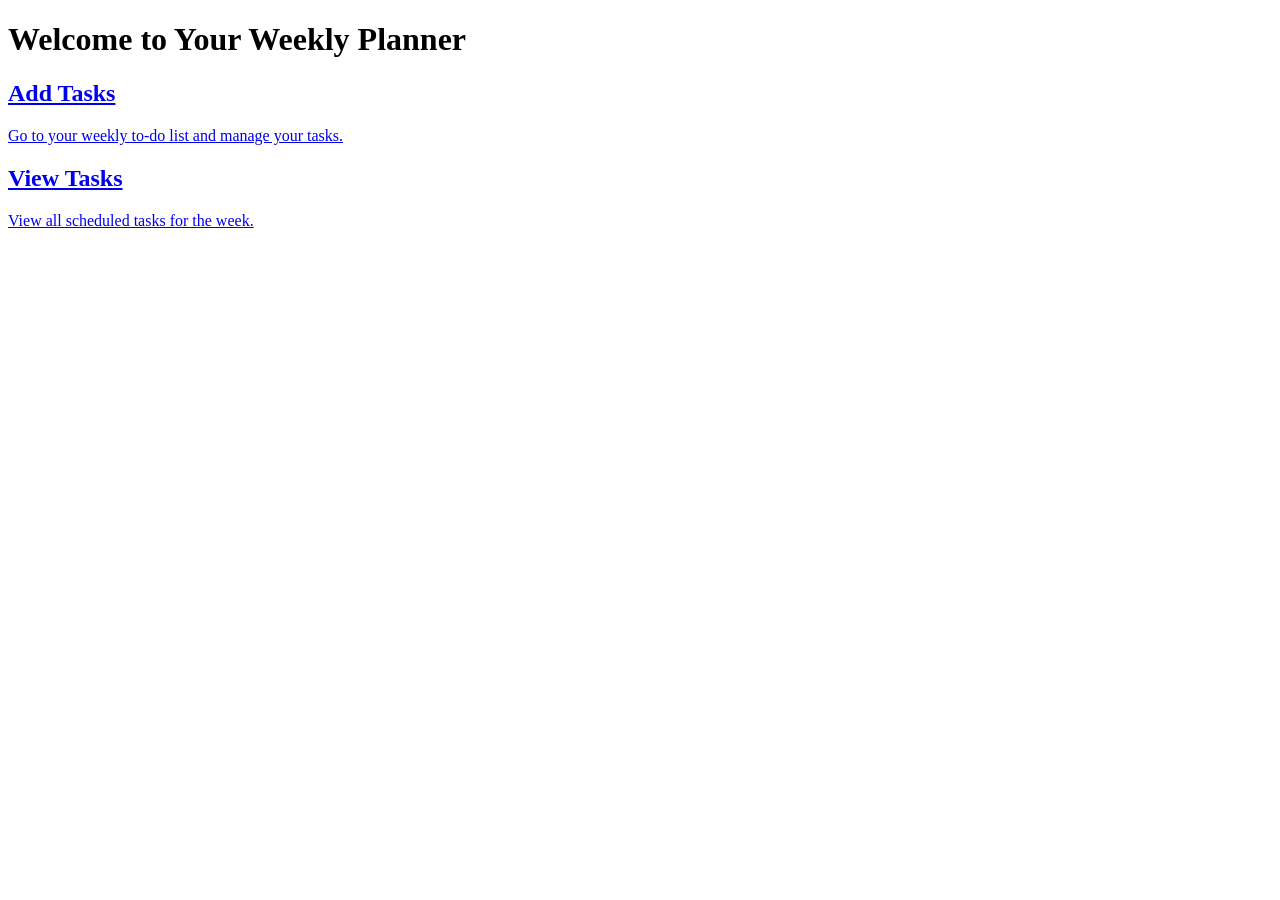
==== templates/index.html @ 90d8f8fc "Blob File" ====
<!doctype html>
<html lang="en">
  <head>
    <meta charset="UTF-8" />
    <meta name="viewport" content="width=device-width, initial-scale=1.0" />
    <title>Home - Weekly To-Do List</title>
    <link
      href="https://fonts.googleapis.com/css2?family=Roboto:wght@100;300;400&display=swap"
      rel="stylesheet"
    />
    <link rel="stylesheet" href="style.css" />
  </head>
  <body>
    <div class="home-container">
      <h1>Welcome to Your Weekly Planner</h1>

      <div class="options">
        <a href="tasks.html" class="option-card">
          <h2>Add Tasks</h2>
          <p>Go to your weekly to-do list and manage your tasks.</p>
        </a>

        <a href="all_tasks.html" class="option-card">
          <h2>View Tasks</h2>
          <p>View all scheduled tasks for the week.</p>
        </a>
      </div>
    </div>
  </body>
</html>
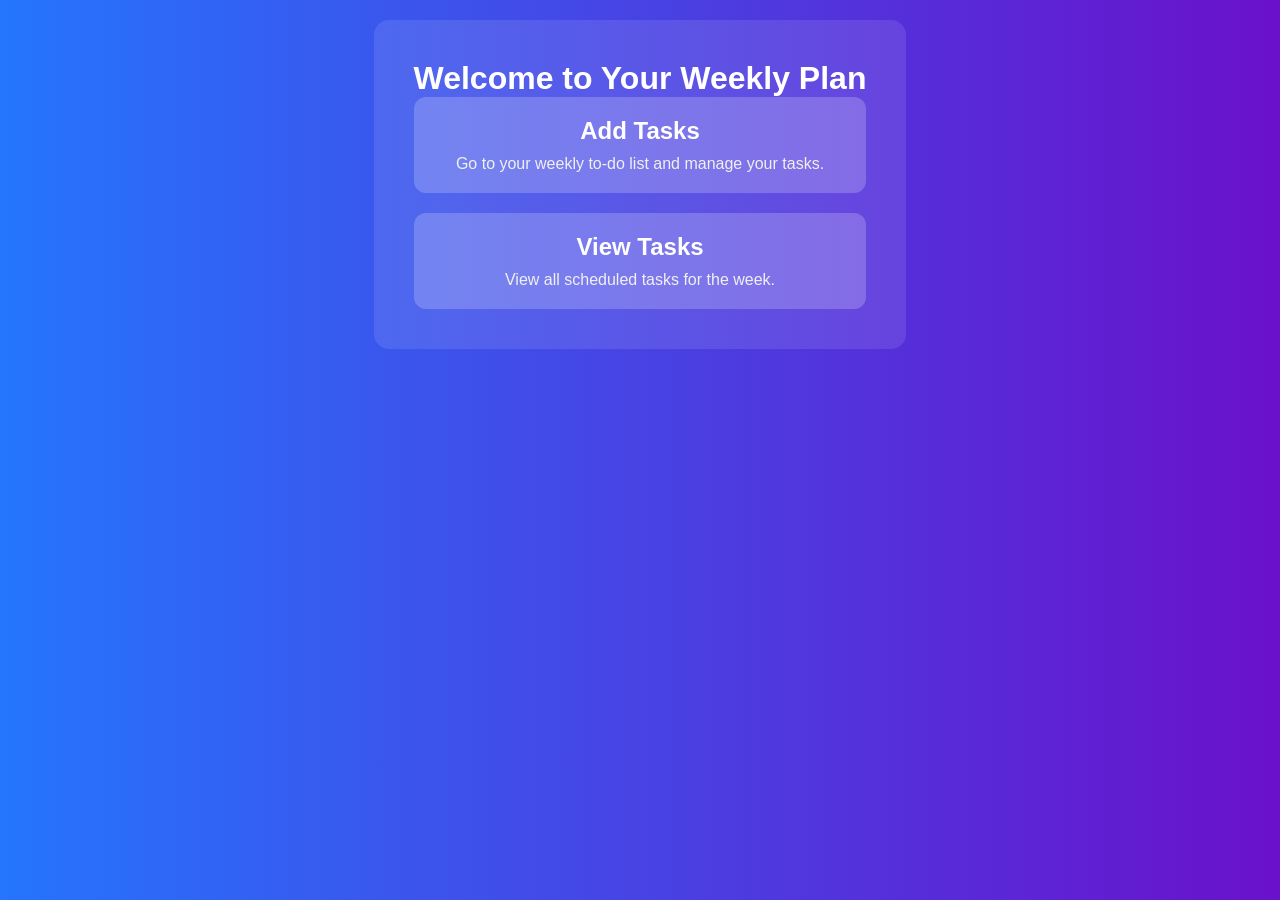
==== commit 622112c6: "CICD deploy test" ====
--- a/templates/index.html
+++ b/templates/index.html
@@ -12,7 +12,7 @@
   </head>
   <body>
     <div class="home-container">
-      <h1>Welcome to Your Weekly Planner</h1>
+      <h1>Welcome to Your Weekly Plan</h1>
 
       <div class="options">
         <a href="tasks.html" class="option-card">
--- a/templates/style.css
+++ b/templates/style.css
@@ -0,0 +1,376 @@
+/* Reset */
+* {
+  box-sizing: border-box;
+  margin: 0;
+  padding: 0;
+  font-family: 'Segoe UI', Tahoma, Geneva, Verdana, sans-serif;
+}
+
+body {
+  background: linear-gradient(to right, #6a11cb, #2575fc);
+  display: flex;
+  flex-direction: column;
+  align-items: center;
+  min-height: 100vh;
+  font-family: 'Roboto',sans-serif;
+  font-weight: 100;
+  padding: 20px;
+  color: #333;
+}
+.h1{
+  font-family: 'Roboto',sans-serif;
+  font-weight: 20;
+  }
+
+.p {
+  color: #fff;
+  font-family: 'Roboto',sans-serif;
+  font-weight: 100;
+  margin-bottom: 30px;
+  text-align: center;
+}
+
+.week-container {
+  display: flex;
+  flex-direction: column; /* vertical stacking */
+  gap: 20px;
+  width: 100%;
+  padding: 10px;
+  background: rgba(255, 255, 255, 0.1);
+  max-width: 800px;
+  border-radius: 15px;
+}
+
+.day-container {
+  background: rgba(255, 255, 255, 0.1);
+  border-radius: 12px;
+  padding: 20px;
+  min-height: 120px;
+  display: flex;
+  flex-direction: column;
+  gap: 10px;
+  box-shadow: 0 6px 15px rgba(0,0,0,0.2);
+}
+
+.day-container h2 {
+  color: white;
+  margin-bottom: 10px;
+  font-family: 'Roboto',sans-serif;
+  font-weight: 50;
+}
+
+.input-group {
+  display: flex;
+  padding: 8px;
+  gap: 10px;
+  flex-wrap: wrap;
+  color: black;
+  min-width: 120ox;
+  z-index: 1;
+  background: rgba(255, 255, 255, 0.1);
+}
+
+input[type="text"], input[type="date"], input[type="time"] {
+  padding: 8px;
+  border-radius: 6px;
+  border: 1px purple;
+  background: rgba(255, 255, 255, 0.1);
+  font-size: 14px;
+  flex: 1;
+}
+.input-group {
+  display: flex;
+  gap: 10px;
+  margin-bottom: 15px;
+  flex-wrap: wrap; /* prevents overlap */
+}
+
+.input-group input {
+  padding: 8px;
+  border: 1px solid #ccc;
+  border-radius: 6px;
+  flex: 1;
+  min-width: 120px;   /* ensures proper sizing */
+  z-index: 1;          /* prevents overlay blockage */
+}
+
+.input-group button {
+  padding: 8px 15px;
+  border: none;
+  background: #2575fc;
+  color: #fff;
+  border-radius: 6px;
+  cursor: pointer;
+}
+
+
+button {
+  padding: 8px 12px;
+  border: none;
+  border-radius: 6px;
+  background-color: blue;
+  color: white;
+  font-weight: bold;
+  cursor: pointer;
+  transition: background 0.3s;
+}
+
+button:hover {
+  background-color: #2575fc;
+}
+
+ul.task-list {
+  list-style: none;
+  width: 100%;
+}
+
+li.task-item {
+  display: flex;
+  align-items: center;
+  justify-content: space-between;
+  background: blueviolet;
+  padding: 8px;
+  border-radius: 6px;
+  margin-bottom: 8px;
+}
+
+li.task-item.completed {
+  text-decoration: line-through;
+  opacity: 0.6;
+}
+
+.task-info {
+  display: flex;
+  gap: 20px;
+  flex: 1;
+}
+
+.task-info span {
+  flex: 1;
+}
+.task-name{
+  color: black}
+.delete-btn {
+  background-color: blue;
+  border: none;
+  color: white;
+  padding: 3px 6px;
+  border-radius: 6px;
+  cursor: pointer;
+}
+
+.delete-btn:hover {
+  background-color: #ff1a1a;
+}
+
+
+/* Home Page Styles */
+body {
+  background: linear-gradient(to right, #2575fc, #6a11cb);
+  color: #fff;
+}
+
+.home-container {
+  text-align: center;
+  padding: 40px;
+  background: rgba(255, 255, 255, 0.1);
+  border-radius: 15px;
+  max-width: 600px;
+}
+
+.options {
+  display: flex;
+  flex-direction: column;
+  gap: 20px;
+}
+
+.option-card {
+  background: rgba(255, 255, 255, 0.2);
+  padding: 20px;
+  border-radius: 12px;
+  text-decoration: none;
+  color: #fff;
+  transition: transform 0.3s, background 0.3s;
+}
+
+.option-card:hover {
+  transform: translateY(-5px);
+  background: rgba(255, 255, 255, 0.3);
+}
+
+.option-card h2 {
+  margin-bottom: 10px;
+  font-size: 1.5rem;
+}
+
+.option-card p {
+  font-size: 1rem;
+  color: #f0f0f0;
+}
+
+/* login Page Styles */
+
+/* Glass-like login container */
+.login-container {
+  max-width: 400px;
+  margin: 50px auto;
+  padding: 30px;
+  background: rgba(255, 255, 255, 0.1); /* semi-transparent */
+  /*backdrop-filter: blur(10px);*/           /* glass effect */
+  border-radius: 15px;
+  box-shadow: 0 8px 32px rgba(0, 0, 0, 0.2);
+  text-align: center;
+  color: #fff;
+  font-family: 'Segoe UI', Tahoma, Geneva, Verdana, sans-serif;
+}
+
+.login-container h1 {
+  margin-bottom: 25px;
+  font-family: 'Roboto',sans-serif;
+  font-weight: 50;
+}
+
+.login-form a {
+  text-decoration: none;           /* remove underline */
+  color: purple;                     /* white text */
+  font-weight: 500;
+  transition: color 0.3s, transform 0.3s;
+}
+
+.login-form a:hover {
+  color: #ffd700;                  /* golden hover */
+  transform: scale(1.05);          /* slight pop effect */
+}
+
+.login-form {
+  display: flex;
+  flex-direction: column;
+  gap: 15px;   /* space between input fields and button */
+}
+
+.login-form input {
+  padding: 12px 15px;
+  border-radius: 10px;
+  font-family: 'Roboto',sans-serif;
+  font-weight: 20;
+  border: none;
+  outline: none;
+  background: rgba(255, 255, 255, 0.2);
+  color: #fff;
+  /*backdrop-filter: blur(5px);*/
+}
+
+.login-form input::placeholder {
+  color: #e0e0e0;
+}
+
+.login-form button {
+  padding: 12px;
+  border: none;
+  border-radius: 10px;
+  background: rgba(255, 255, 255, 0.3);
+  color: #fff;
+  font-size: 1rem;
+  cursor: pointer;
+  transition: all 0.3s;
+}
+
+.login-form button:hover {
+  background: rgba(255, 255, 255, 0.5);
+  transform: translateY(-2px);
+}
+
+#login-msg {
+  margin-top: 15px;
+  font-size: 0.95rem;
+}
+
+
+
+
+/*All tasks HTML*/
+/* ===============================
+   ALL TASKS PAGE (NAMESPACED)
+   =============================== */
+
+.view-task-btn {
+    text-decoration: none;
+    font-weight: bold;
+    color: purple;         /* normal color */
+    transition: color 0.2s ease;  /* smooth effect */
+}
+
+.view-task-btn:hover {
+    color: white;          /* darker blue on hover */
+}   
+
+
+.all-tasks-container {
+  max-width: 850px;
+  margin: 50px auto;
+  padding: 35px;
+  background: rgba(255, 255, 255, 0.1);
+  /*backdrop-filter: blur(12px);*/
+  border-radius: 18px;
+  box-shadow: 0 8px 32px rgba(0, 0, 0, 0.25);
+  color: #ffffff;
+  font-family: 'Segoe UI', Tahoma, Geneva, Verdana, sans-serif;
+}
+
+.all-tasks-title {
+  text-align: center;
+  margin-bottom: 30px;
+  font-size: 28px;
+}
+
+.all-tasks-day-card {
+  background: rgba(30, 144, 255, 0.15);
+  padding: 18px;
+  border-radius: 14px;
+  margin-bottom: 20px;
+}
+
+.all-tasks-day-title {
+  margin-bottom: 12px;
+  color: #aad4ff;
+}
+
+.all-tasks-list {
+  list-style: none;
+  padding-left: 0;
+}
+
+.all-tasks-item {
+  padding: 10px 0;
+  border-bottom: 1px solid rgba(255, 255, 255, 0.25);
+}
+
+.all-tasks-item:last-child {
+  border-bottom: none;
+}
+
+.all-tasks-name {
+  font-size: 16px;
+}
+
+.all-tasks-time {
+  color: #d0e6ff;
+  font-size: 13px;
+}
+
+.all-tasks-empty {
+  color: #cccccc;
+  font-style: italic;
+}
+
+.all-tasks-back-link {
+  display: inline-block;
+  margin-top: 25px;
+  text-decoration: none;
+  font-weight: bold;
+  color: #1e90ff;
+}
+
+.all-tasks-back-link:hover {
+  text-decoration: underline;
+}
